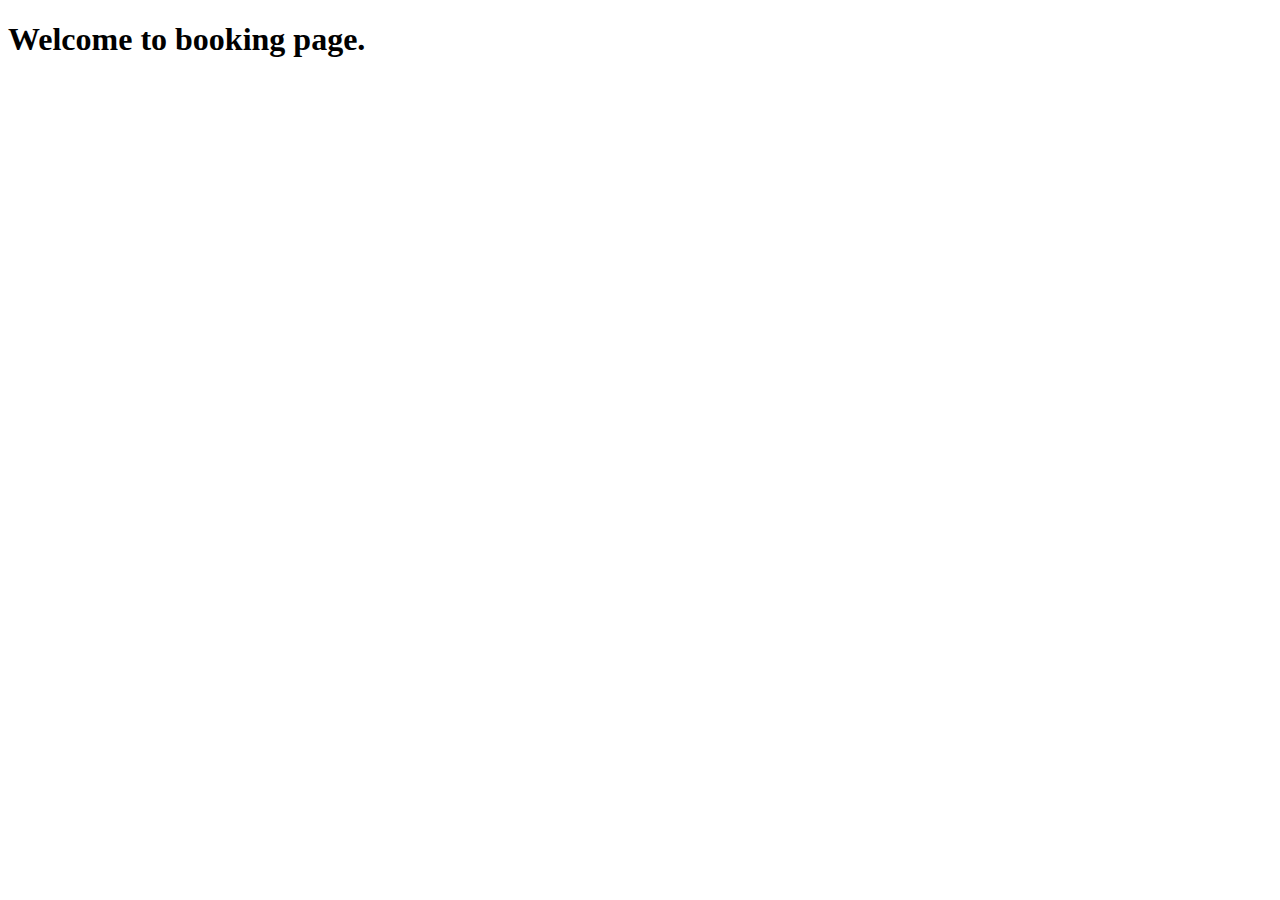
==== frontend/html/book.html @ 7f4418f2 "Working on frontend part. Login part completed." ====
<!DOCTYPE html>
<html lang="en">
  <head>
    <meta charset="UTF-8" />
    <meta name="viewport" content="width=device-width, initial-scale=1.0" />
    <link rel="stylesheet" href="/styles/navbar.css" />
    <title>book-appointment</title>
  </head>
  <body>
    <div id="navbar"></div>

    <h1>Welcome to booking page.</h1>
  </body>
</html>

<script type="module" src="/scripts/book.js"></script>
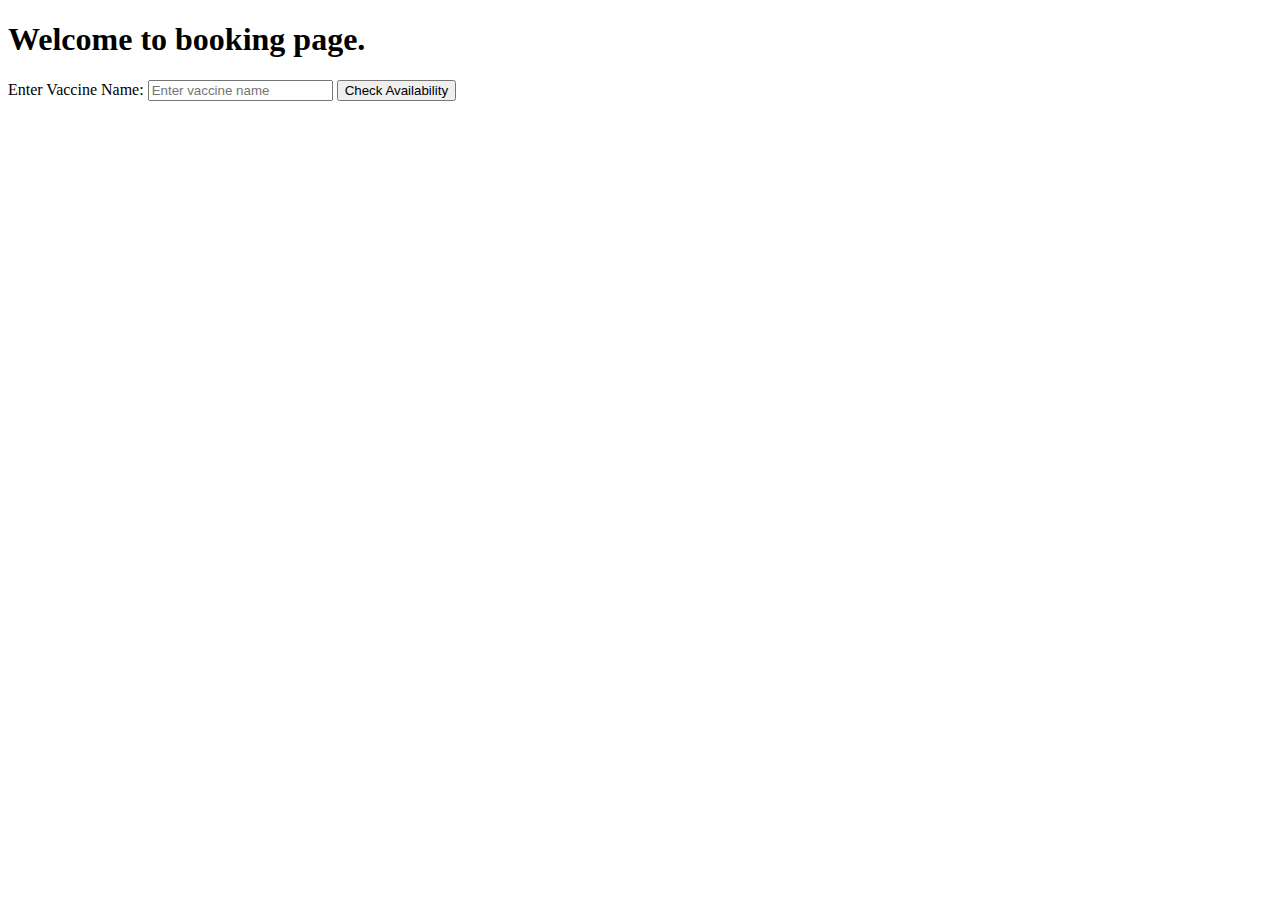
==== commit 2ff9540a: "Get slots by vaccine name completed." ====
--- a/frontend/html/book.html
+++ b/frontend/html/book.html
@@ -4,13 +4,27 @@
     <meta charset="UTF-8" />
     <meta name="viewport" content="width=device-width, initial-scale=1.0" />
     <link rel="stylesheet" href="/styles/navbar.css" />
+    <link rel="stylesheet" href="/styles/book.css" />
     <title>book-appointment</title>
   </head>
   <body>
     <div id="navbar"></div>
 
     <h1>Welcome to booking page.</h1>
+
+    <form id="availabilityForm" class="container">
+      <label for="vaccineName">Enter Vaccine Name:</label>
+      <input
+        type="text"
+        id="vaccineName"
+        placeholder="Enter vaccine name"
+        required
+      />
+      <button type="submit">Check Availability</button>
+    </form>
+
+    <div id="slotsContainer" class="container"></div>
   </body>
 </html>
 
-<script type="module" src="/scripts/book.js"></script>
+<script src="/scripts/book.js" type="module"></script>
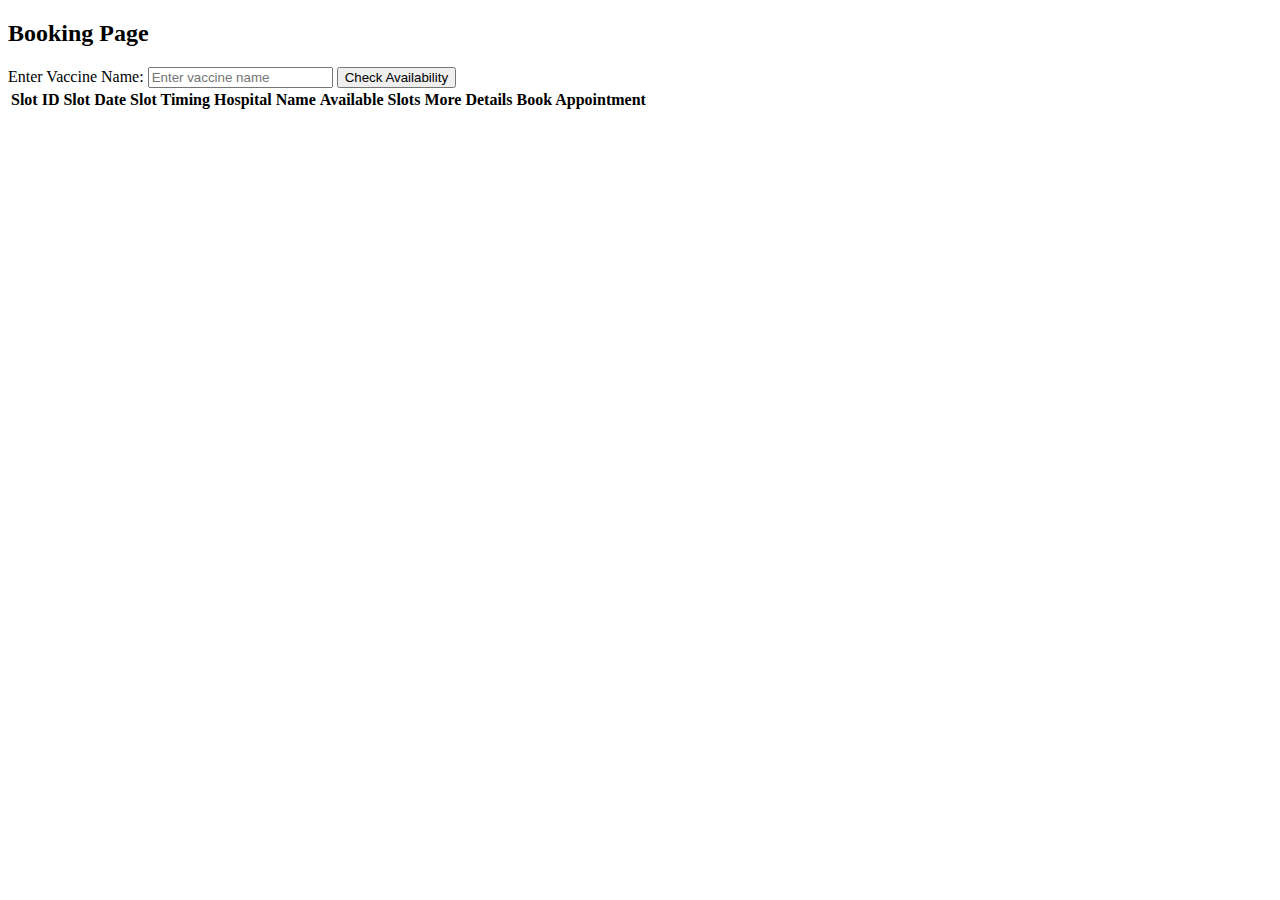
==== commit ac667557: "Booking UI implemented." ====
--- a/frontend/html/book.html
+++ b/frontend/html/book.html
@@ -5,12 +5,15 @@
     <meta name="viewport" content="width=device-width, initial-scale=1.0" />
     <link rel="stylesheet" href="/styles/navbar.css" />
     <link rel="stylesheet" href="/styles/book.css" />
+    <link rel="stylesheet" href="/styles/index.css" />
     <title>book-appointment</title>
   </head>
   <body>
     <div id="navbar"></div>
 
-    <h1>Welcome to booking page.</h1>
+    <div class="welcome-message">
+      <h2>Booking Page</h2>
+    </div>
 
     <form id="availabilityForm" class="container">
       <label for="vaccineName">Enter Vaccine Name:</label>
@@ -23,8 +26,60 @@
       <button type="submit">Check Availability</button>
     </form>
 
-    <div id="slotsContainer" class="container"></div>
+    <table id="slotsTable" class="container">
+      <thead>
+        <tr>
+          <!-- Static column headers -->
+          <th>Slot ID</th>
+          <th>Slot Date</th>
+          <th>Slot Timing</th>
+          <th>Hospital Name</th>
+          <th>Available Slots</th>
+          <th>More Details</th>
+          <th>Book Appointment</th>
+        </tr>
+      </thead>
+      <tbody id="slotsBody"></tbody>
+    </table>
+
+    <div id="bookAppointmentForm" class="hidden">
+      <form id="bookAppointmentFormFields" class="details-container">
+        <!-- <label for="slotId">Slot ID:</label>
+        <span id="slotIdField"></span>
+        <br />
+
+        <label for="hospitalId">Hospital ID:</label>
+        <span id="hospitalIdField"></span>
+        <br />
+
+        <label for="bookingFor">Booking For:</label>
+        <select id="bookingFor" required>
+          <option value="self">Self</option>
+          <option value="other">Other</option>
+        </select>
+        <br />
+
+        <label for="doseNumber">Dose Number:</label>
+        <select id="doseNumber" required>
+          <option value="first">First</option>
+          <option value="second">Second</option>
+          <option value="third">Third</option>
+          <option value="booster">Booster</option>
+        </select>
+        <br />
+
+        <label for="gender">Gender:</label>
+        <select id="gender" required>
+          <option value="male">Male</option>
+          <option value="female">Female</option>
+          <option value="transgender">Transgender</option>
+        </select>
+        <br />
+
+        <button type="submit" onclick="bookAppointment()">Book</button> -->
+      </form>
+    </div>
+
+    <script src="/scripts/book.js" type="module"></script>
   </body>
 </html>
-
-<script src="/scripts/book.js" type="module"></script>
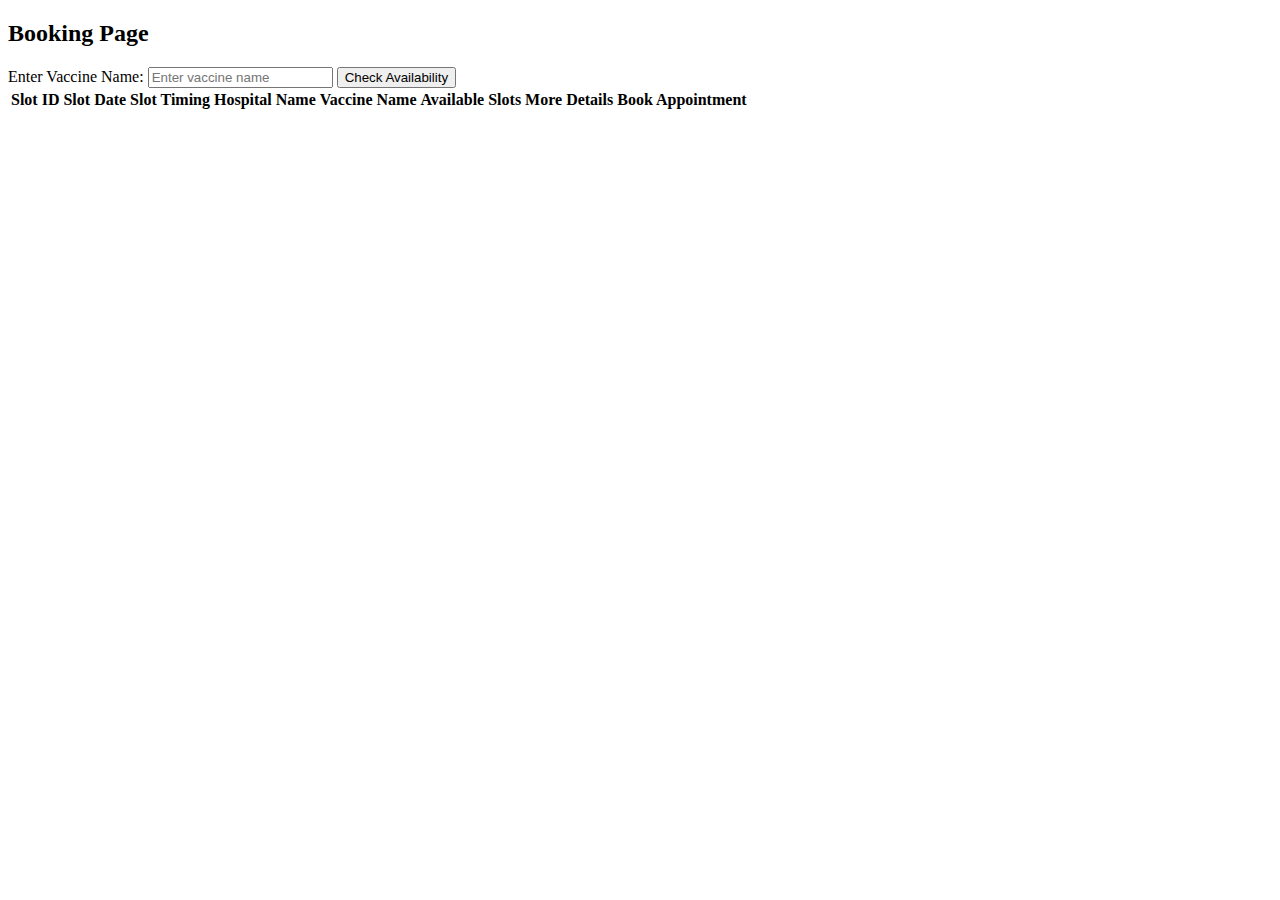
==== commit 4df1e538: "Payment part completed working on patient operations." ====
--- a/frontend/html/book.html
+++ b/frontend/html/book.html
@@ -5,7 +5,6 @@
     <meta name="viewport" content="width=device-width, initial-scale=1.0" />
     <link rel="stylesheet" href="/styles/navbar.css" />
     <link rel="stylesheet" href="/styles/book.css" />
-    <link rel="stylesheet" href="/styles/index.css" />
     <title>book-appointment</title>
   </head>
   <body>
@@ -15,7 +14,7 @@
       <h2>Booking Page</h2>
     </div>
 
-    <form id="availabilityForm" class="container">
+    <form id="availabilityForm" class="container input-container">
       <label for="vaccineName">Enter Vaccine Name:</label>
       <input
         type="text"
@@ -34,6 +33,7 @@
           <th>Slot Date</th>
           <th>Slot Timing</th>
           <th>Hospital Name</th>
+          <th>Vaccine Name</th>
           <th>Available Slots</th>
           <th>More Details</th>
           <th>Book Appointment</th>
@@ -43,41 +43,7 @@
     </table>
 
     <div id="bookAppointmentForm" class="hidden">
-      <form id="bookAppointmentFormFields" class="details-container">
-        <!-- <label for="slotId">Slot ID:</label>
-        <span id="slotIdField"></span>
-        <br />
-
-        <label for="hospitalId">Hospital ID:</label>
-        <span id="hospitalIdField"></span>
-        <br />
-
-        <label for="bookingFor">Booking For:</label>
-        <select id="bookingFor" required>
-          <option value="self">Self</option>
-          <option value="other">Other</option>
-        </select>
-        <br />
-
-        <label for="doseNumber">Dose Number:</label>
-        <select id="doseNumber" required>
-          <option value="first">First</option>
-          <option value="second">Second</option>
-          <option value="third">Third</option>
-          <option value="booster">Booster</option>
-        </select>
-        <br />
-
-        <label for="gender">Gender:</label>
-        <select id="gender" required>
-          <option value="male">Male</option>
-          <option value="female">Female</option>
-          <option value="transgender">Transgender</option>
-        </select>
-        <br />
-
-        <button type="submit" onclick="bookAppointment()">Book</button> -->
-      </form>
+      <form id="bookAppointmentFormFields" class="details-container"></form>
     </div>
 
     <script src="/scripts/book.js" type="module"></script>
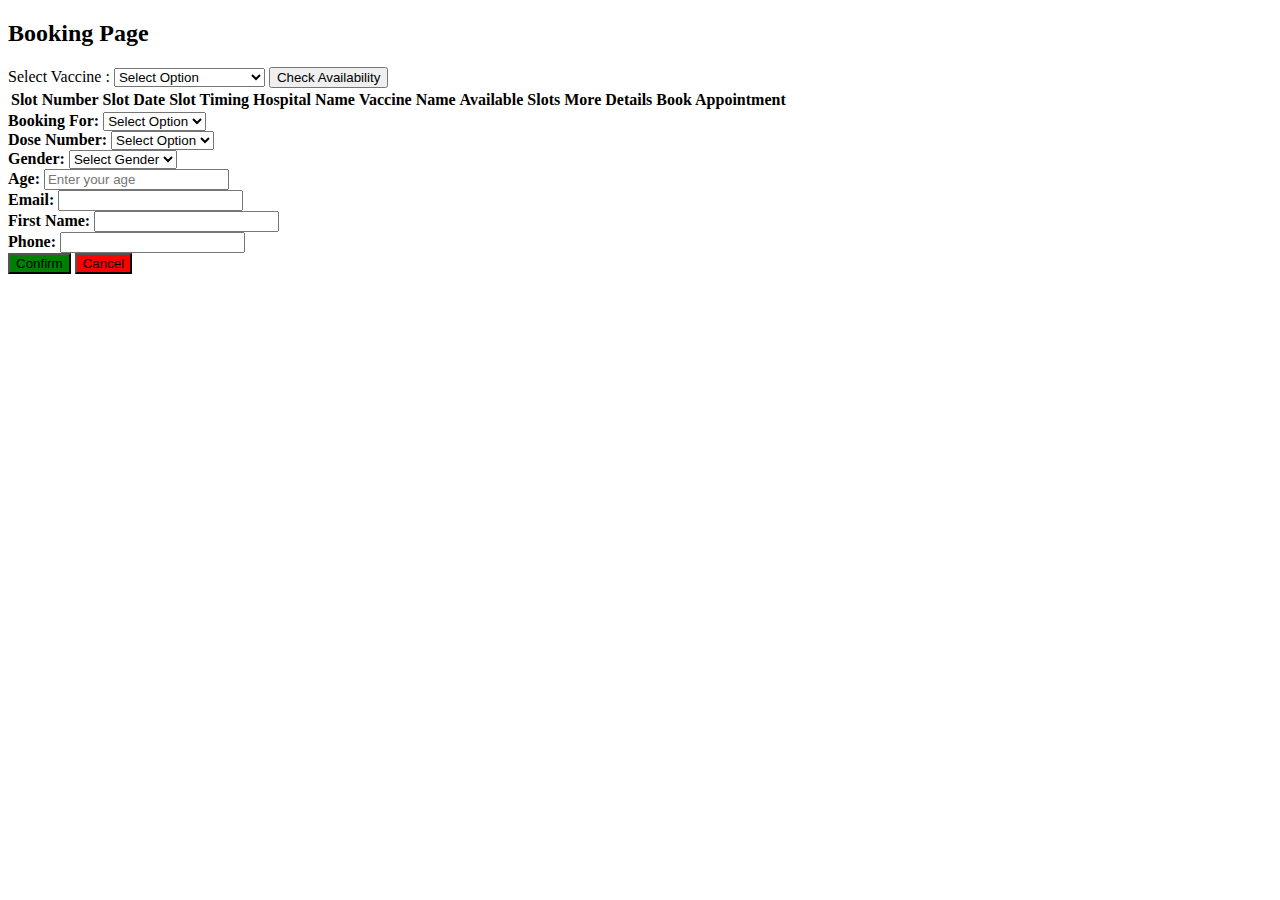
==== commit 1369e0a2: "Working on booking part" ====
--- a/frontend/html/book.html
+++ b/frontend/html/book.html
@@ -15,13 +15,26 @@
     </div>
 
     <form id="availabilityForm" class="container input-container">
-      <label for="vaccineName">Enter Vaccine Name:</label>
+      <!-- <label for="vaccineName">Enter Vaccine Name:</label>
       <input
         type="text"
         id="vaccineName"
         placeholder="Enter vaccine name"
         required
-      />
+      /> -->
+      <label for="vaccineName">Select Vaccine : </label>
+      <select id="vaccineName" required>
+        <option value="">Select Option</option>
+        <option value="BCG">BCG</option>
+        <option value="Covishield">Covishield</option>
+        <option value="Dtap Vaccine">Dtap Vaccine</option>
+        <option value="MMR Vaccine">MMR Vaccine</option>
+        <option value="Hepatitis B Vaccine">Hepatitis B Vaccine</option>
+        <option value="Flu Vaccine for Adults">Flu Vaccine for Adults</option>
+        <option value="Tetanus Booster Shot">Tetanus Booster Shot</option>
+        <option value="Shingles Vaccine">Shingles Vaccine</option>
+      </select>
+
       <button type="submit">Check Availability</button>
     </form>
 
@@ -29,7 +42,7 @@
       <thead>
         <tr>
           <!-- Static column headers -->
-          <th>Slot ID</th>
+          <th>Slot Number</th>
           <th>Slot Date</th>
           <th>Slot Timing</th>
           <th>Hospital Name</th>
@@ -42,8 +55,59 @@
       <tbody id="slotsBody"></tbody>
     </table>
 
-    <div id="bookAppointmentForm" class="hidden">
-      <form id="bookAppointmentFormFields" class="details-container"></form>
+    <div id="hidden" class="hidden overlay">
+      <form id="bookAppointmentForm" class="details-container">
+        <div id="slotIdField"></div>
+        <div>
+          <label for="bookingFor"><strong>Booking For:</strong></label>
+          <select id="bookingFor" required>
+            <option value="">Select Option</option>
+            <option value="self">Self</option>
+            <option value="other">Other</option>
+          </select>
+        </div>
+        <div>
+          <label for="doseNumber"><strong>Dose Number:</strong></label>
+          <select id="doseNumber" required>
+            <option value="">Select Option</option>
+            <option value="first">First</option>
+            <option value="second">Second</option>
+            <option value="third">Third</option>
+            <option value="booster">Booster</option>
+          </select>
+        </div>
+        <div>
+          <label for="gender"><strong>Gender:</strong></label>
+          <select id="gender" required>
+            <option value="">Select Gender</option>
+            <option value="male">Male</option>
+            <option value="female">Female</option>
+            <option value="transgender">Transgender</option>
+          </select>
+        </div>
+        <div>
+          <label for="age"><strong>Age:</strong></label>
+          <input type="text" id="age" placeholder="Enter your age" required />
+        </div>
+        <div>
+          <label for="email"><strong>Email:</strong></label>
+          <input type="text" id="email" required />
+        </div>
+        <div>
+          <label for="firstName"><strong>First Name:</strong></label>
+          <input type="text" id="firstName" required />
+        </div>
+        <div>
+          <label for="phone"><strong>Phone:</strong></label>
+          <input type="text" id="phone" required />
+        </div>
+        <button type="button" id="confirmBtn" style="background-color: green">
+          Confirm
+        </button>
+        <button type="button" id="cancelBtn" style="background-color: red">
+          Cancel
+        </button>
+      </form>
     </div>
 
     <script src="/scripts/book.js" type="module"></script>
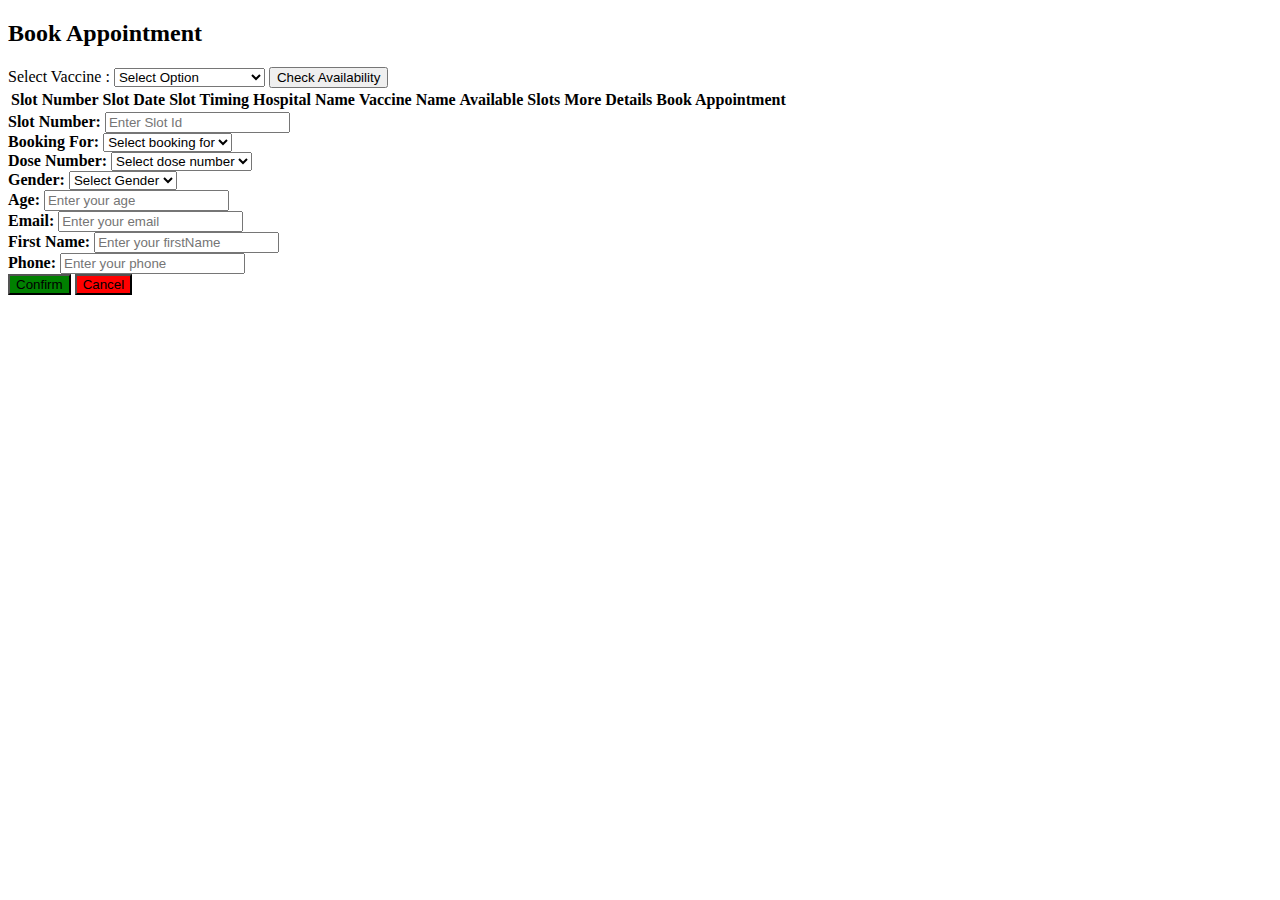
==== commit 6795cc71: "Some modification made on booking page" ====
--- a/frontend/html/book.html
+++ b/frontend/html/book.html
@@ -11,17 +11,11 @@
     <div id="navbar"></div>
 
     <div class="welcome-message">
-      <h2>Booking Page</h2>
+      <h2>Book Appointment</h2>
     </div>
 
+    <!-- For displaying vaccine names in drop-down menu. -->
     <form id="availabilityForm" class="container input-container">
-      <!-- <label for="vaccineName">Enter Vaccine Name:</label>
-      <input
-        type="text"
-        id="vaccineName"
-        placeholder="Enter vaccine name"
-        required
-      /> -->
       <label for="vaccineName">Select Vaccine : </label>
       <select id="vaccineName" required>
         <option value="">Select Option</option>
@@ -38,10 +32,10 @@
       <button type="submit">Check Availability</button>
     </form>
 
+    <!-- For displaying slots. In tabuler format -->
     <table id="slotsTable" class="container">
       <thead>
         <tr>
-          <!-- Static column headers -->
           <th>Slot Number</th>
           <th>Slot Date</th>
           <th>Slot Timing</th>
@@ -55,13 +49,27 @@
       <tbody id="slotsBody"></tbody>
     </table>
 
+    <!-- For displaying slot details. showDetails() -->
+    <div id="displayOverlay" class="hidden overlay">
+      <div id="displayDetailsContainer" class="details-container"></div>
+    </div>
+
+    <!-- For displaying booking form. showBookAppointmentForm() -->
     <div id="hidden" class="hidden overlay">
       <form id="bookAppointmentForm" class="details-container">
-        <div id="slotIdField"></div>
+        <div>
+          <label for="slotId"><strong>Slot Number:</strong></label>
+          <input
+            id="slotIdField"
+            type="text"
+            placeholder="Enter Slot Id"
+            readonly
+          />
+        </div>
         <div>
           <label for="bookingFor"><strong>Booking For:</strong></label>
           <select id="bookingFor" required>
-            <option value="">Select Option</option>
+            <option value="">Select booking for</option>
             <option value="self">Self</option>
             <option value="other">Other</option>
           </select>
@@ -69,7 +77,7 @@
         <div>
           <label for="doseNumber"><strong>Dose Number:</strong></label>
           <select id="doseNumber" required>
-            <option value="">Select Option</option>
+            <option value="">Select dose number</option>
             <option value="first">First</option>
             <option value="second">Second</option>
             <option value="third">Third</option>
@@ -91,17 +99,32 @@
         </div>
         <div>
           <label for="email"><strong>Email:</strong></label>
-          <input type="text" id="email" required />
+          <input
+            type="text"
+            id="email"
+            placeholder="Enter your email"
+            required
+          />
         </div>
         <div>
           <label for="firstName"><strong>First Name:</strong></label>
-          <input type="text" id="firstName" required />
+          <input
+            type="text"
+            id="firstName"
+            placeholder="Enter your firstName"
+            required
+          />
         </div>
         <div>
           <label for="phone"><strong>Phone:</strong></label>
-          <input type="text" id="phone" required />
+          <input
+            type="text"
+            id="phone"
+            placeholder="Enter your phone"
+            required
+          />
         </div>
-        <button type="button" id="confirmBtn" style="background-color: green">
+        <button type="submit" id="confirmBtn" style="background-color: green">
           Confirm
         </button>
         <button type="button" id="cancelBtn" style="background-color: red">
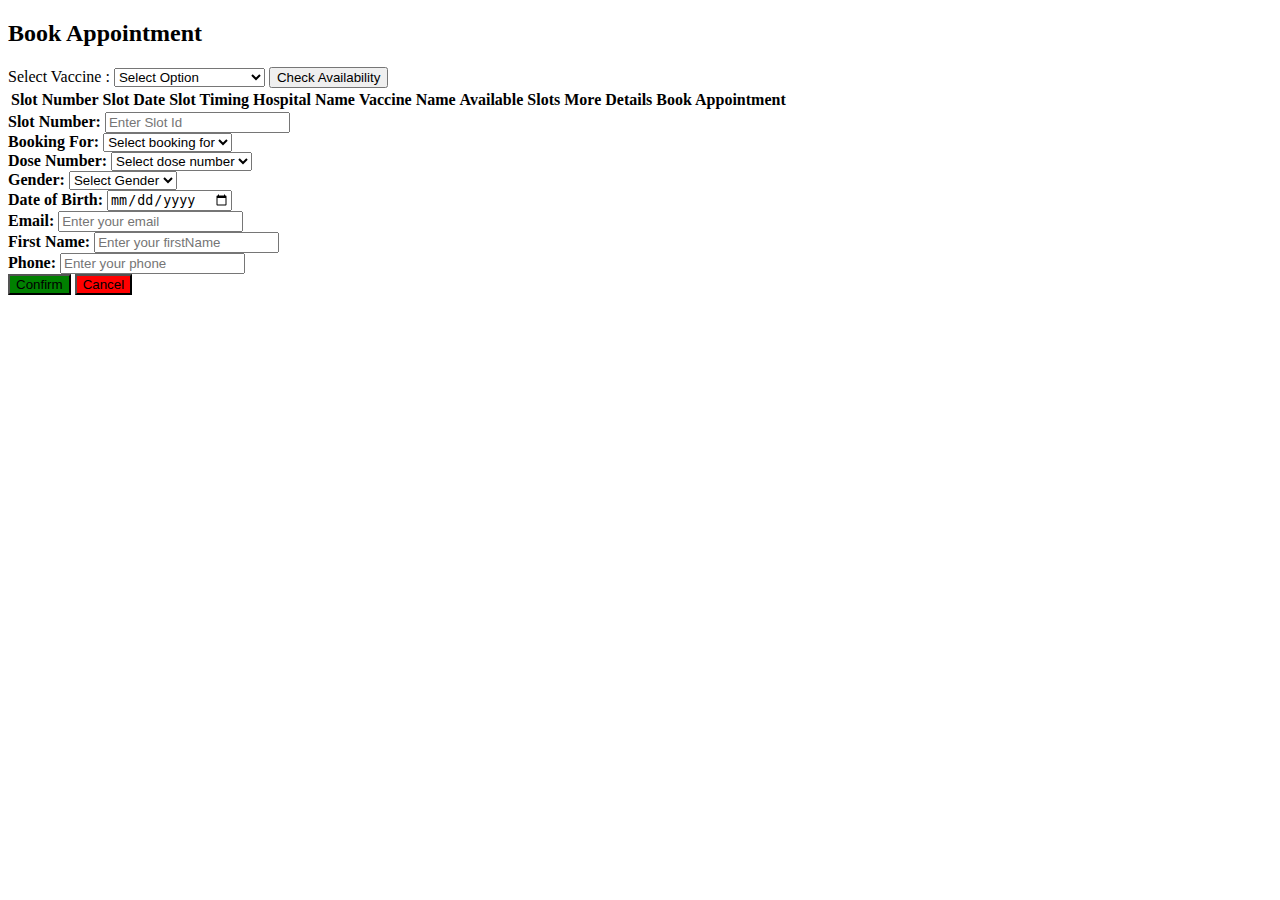
==== commit 5be0d2fc: "Updated booking form and payment page content." ====
--- a/frontend/html/book.html
+++ b/frontend/html/book.html
@@ -94,8 +94,13 @@
           </select>
         </div>
         <div>
-          <label for="age"><strong>Age:</strong></label>
-          <input type="text" id="age" placeholder="Enter your age" required />
+          <label for="dateOfBirth"><strong>Date of Birth:</strong></label>
+          <input
+            type="date"
+            id="dateOfBirth"
+            placeholder="Enter your dateOfBirth"
+            required
+          />
         </div>
         <div>
           <label for="email"><strong>Email:</strong></label>
